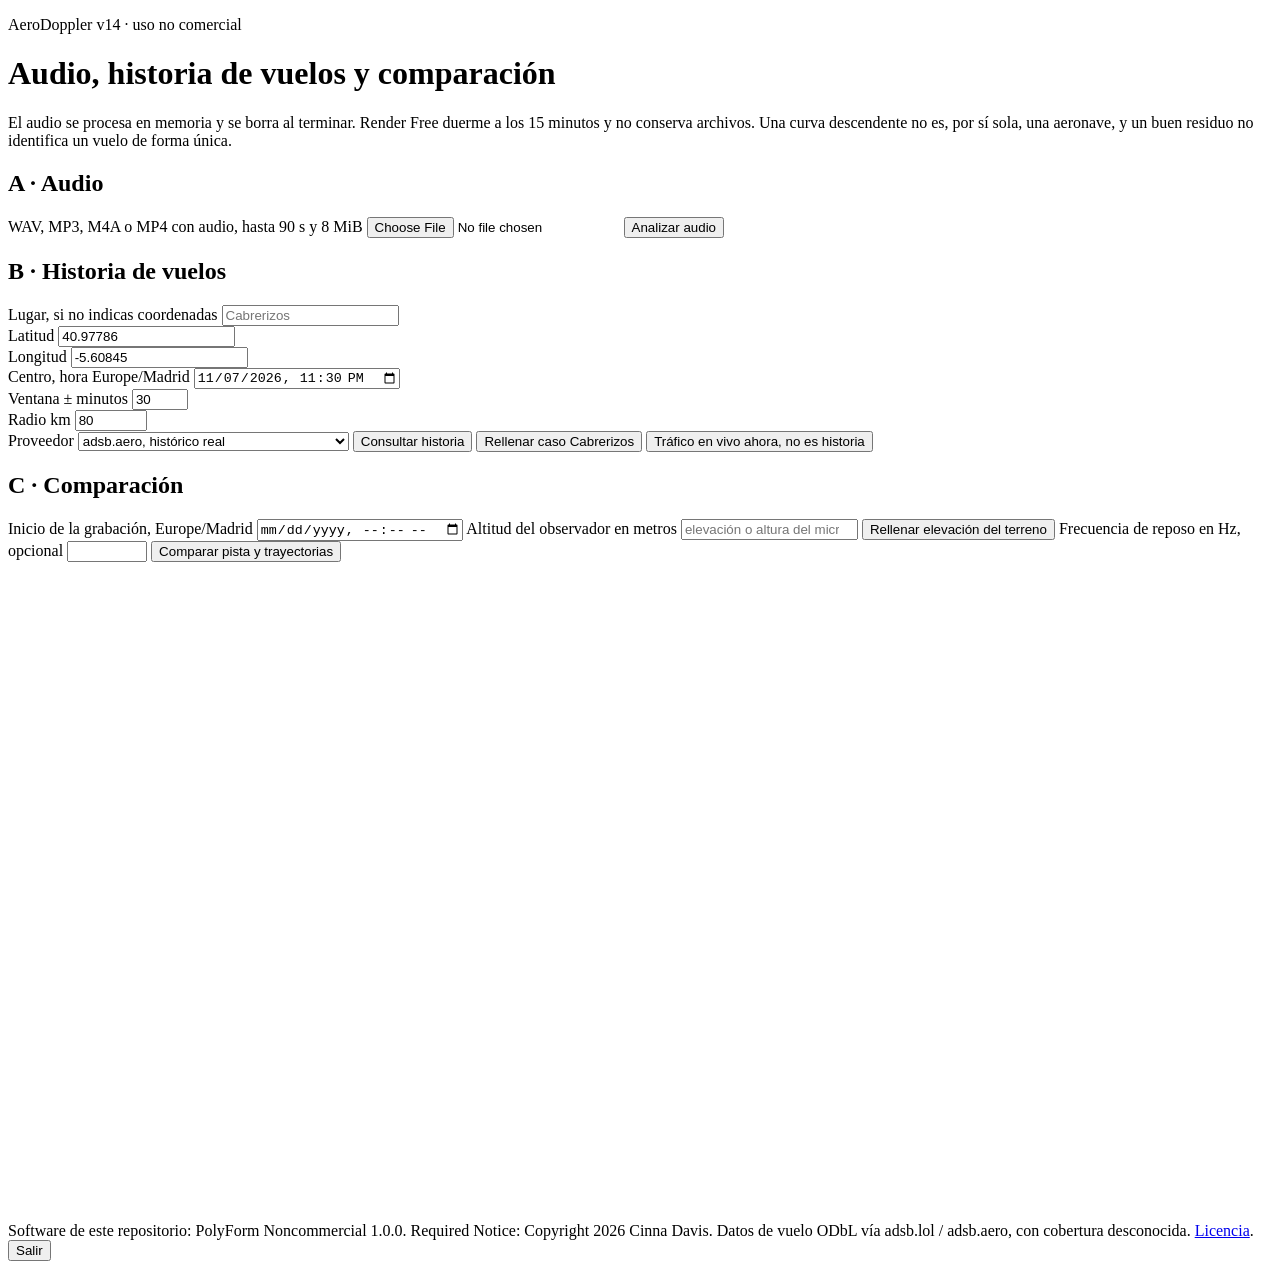
==== aerodoppler/src/aerodoppler/web/index.html @ 21b00eb0 "Add the private AeroDoppler v14 web app for short clips and historical flight queries. The service s" ====
<!DOCTYPE html>
<html lang="es">
<head>
  <meta charset="utf-8">
  <meta name="viewport" content="width=device-width, initial-scale=1">
  <meta name="robots" content="noindex, nofollow">
  <title>AeroDoppler v14</title>
  <link rel="stylesheet" href="/static/app.css">
</head>
<body>
  <main>
    <p class="eyebrow">AeroDoppler v14 · uso no comercial</p>
    <h1>Audio, historia de vuelos y comparación</h1>
    <p>El audio se procesa en memoria y se borra al terminar. Render Free duerme a los 15 minutos y no conserva archivos. Una curva descendente no es, por sí sola, una aeronave, y un buen residuo no identifica un vuelo de forma única.</p>

    <section>
      <h2>A · Audio</h2>
      <form id="audio-form">
        <label for="audio">WAV, MP3, M4A o MP4 con audio, hasta 90 s y 8 MiB</label>
        <input id="audio" name="file" type="file" accept=".wav,.mp3,.m4a,.mp4,audio/*,video/mp4" required>
        <button type="submit">Analizar audio</button>
      </form>
      <div id="audio-out"></div>
    </section>

    <section>
      <h2>B · Historia de vuelos</h2>
      <form id="history-form">
        <label for="place">Lugar, si no indicas coordenadas</label>
        <input id="place" name="place" autocomplete="off" placeholder="Cabrerizos">
        <div class="row">
          <div>
            <label for="lat">Latitud</label>
            <input id="lat" name="lat" inputmode="decimal" value="40.97786">
          </div>
          <div>
            <label for="lon">Longitud</label>
            <input id="lon" name="lon" inputmode="decimal" value="-5.60845">
          </div>
        </div>
        <label for="when">Centro, hora Europe/Madrid</label>
        <input id="when" name="local_datetime" type="datetime-local" value="2026-11-07T23:30" required>
        <div class="row">
          <div>
            <label for="window">Ventana ± minutos</label>
            <input id="window" name="window_min" type="number" min="1" max="180" value="30" required>
          </div>
          <div>
            <label for="radius">Radio km</label>
            <input id="radius" name="radius_km" type="number" min="1" max="120" step="0.1" value="80" required>
          </div>
        </div>
        <label for="provider">Proveedor</label>
        <select id="provider" name="provider">
          <option value="adsb_aero">adsb.aero, histórico real</option>
          <option value="adsb_lol_live">ADSB.lol, solo en vivo: no es historia</option>
          <option value="flyitaly">FlyItalyADSB, requiere clave</option>
          <option value="adsblol_globe_archive">Archivo diario global, sin consulta acotada</option>
        </select>
        <button type="submit">Consultar historia</button>
        <button class="secondary" id="preset" type="button">Rellenar caso Cabrerizos</button>
        <button class="secondary" id="live" type="button">Tráfico en vivo ahora, no es historia</button>
      </form>
      <div id="history-out"></div>
    </section>

    <section>
      <h2>C · Comparación</h2>
      <form id="compare-form">
        <label for="record-start">Inicio de la grabación, Europe/Madrid</label>
        <input id="record-start" type="datetime-local">
        <label for="observer-alt">Altitud del observador en metros</label>
        <input id="observer-alt" type="number" step="1" placeholder="elevación o altura del micrófono">
        <button class="secondary" id="elevation" type="button">Rellenar elevación del terreno</button>
        <label for="f0">Frecuencia de reposo en Hz, opcional</label>
        <input id="f0" type="number" min="20" max="2000" step="0.1">
        <button type="submit">Comparar pista y trayectorias</button>
      </form>
      <canvas id="map" width="900" height="640"></canvas>
      <div id="compare-out"></div>
    </section>

    <p class="fine">Software de este repositorio: PolyForm Noncommercial 1.0.0. Required Notice: Copyright 2026 Cinna Davis. Datos de vuelo ODbL vía adsb.lol / adsb.aero, con cobertura desconocida. <a href="/license.txt">Licencia</a>. <button class="secondary" id="logout" type="button">Salir</button></p>
  </main>
  <script src="/static/app.js"></script>
</body>
</html>
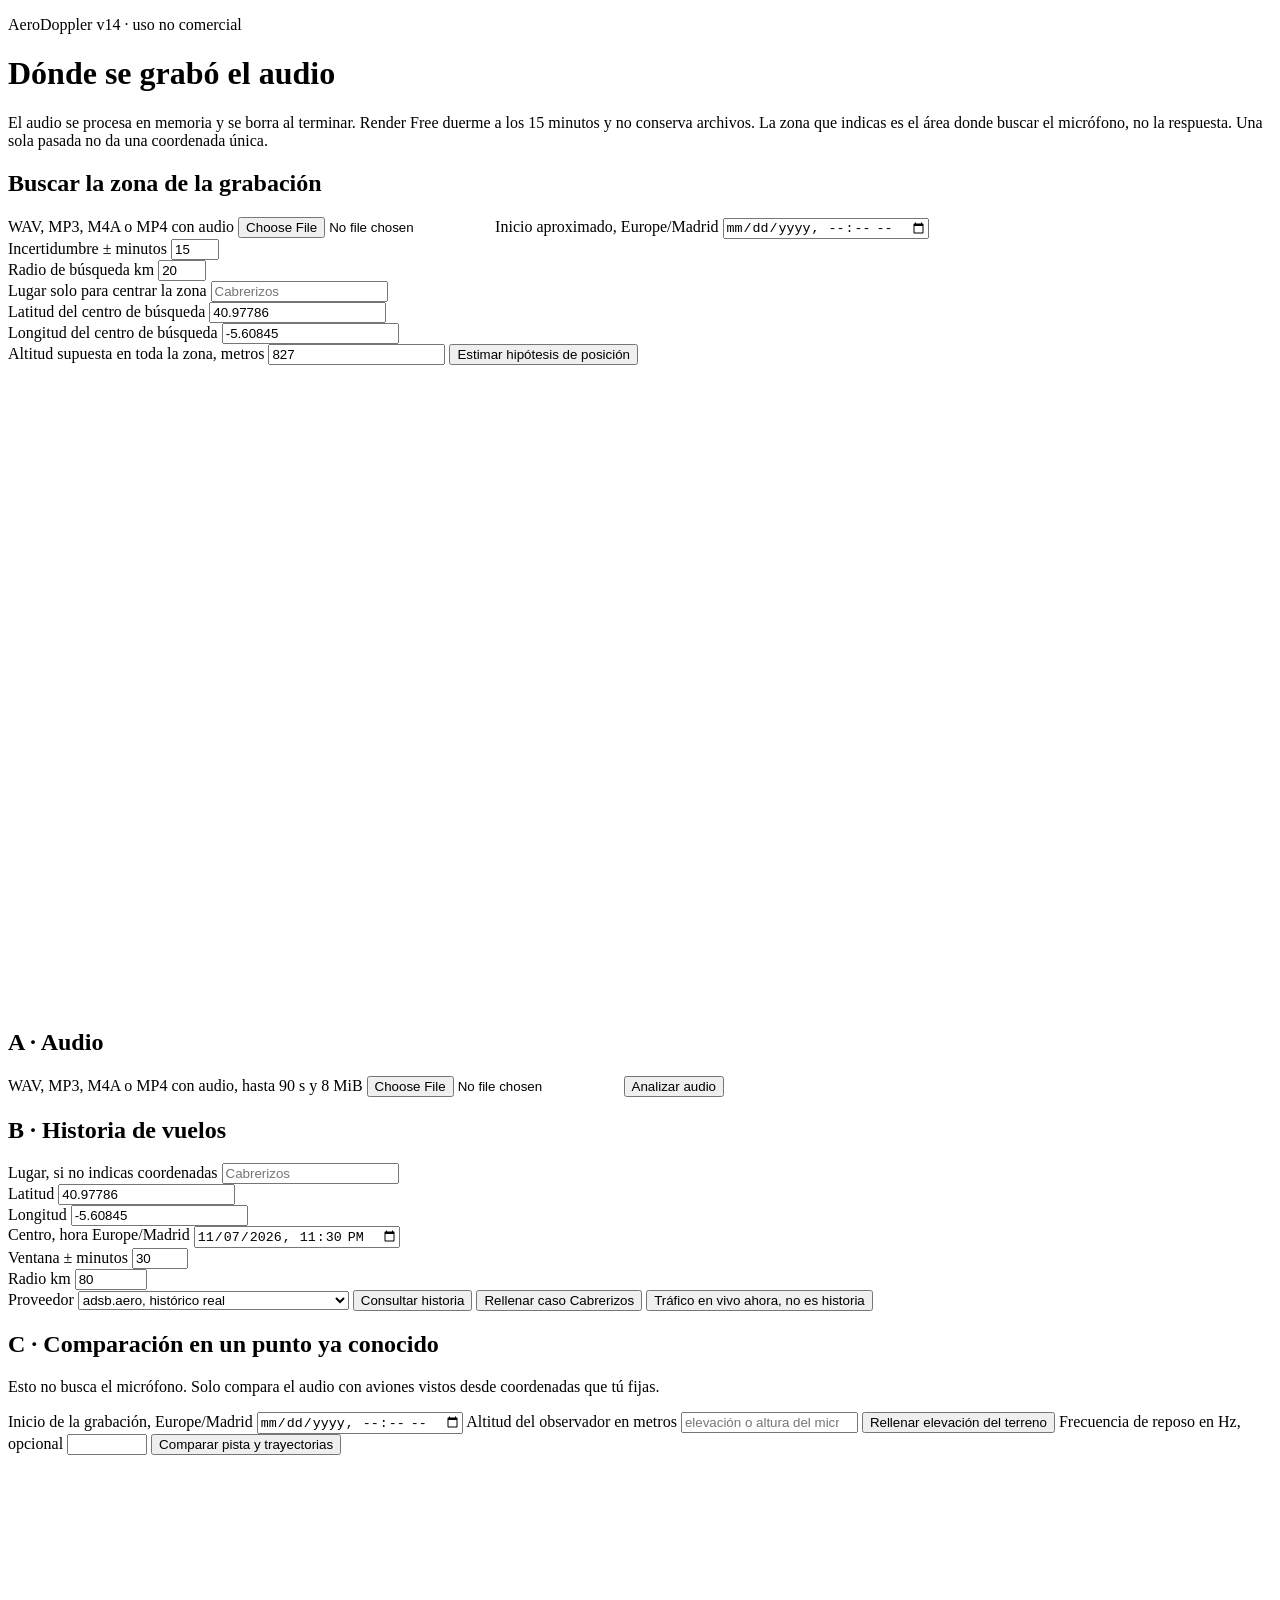
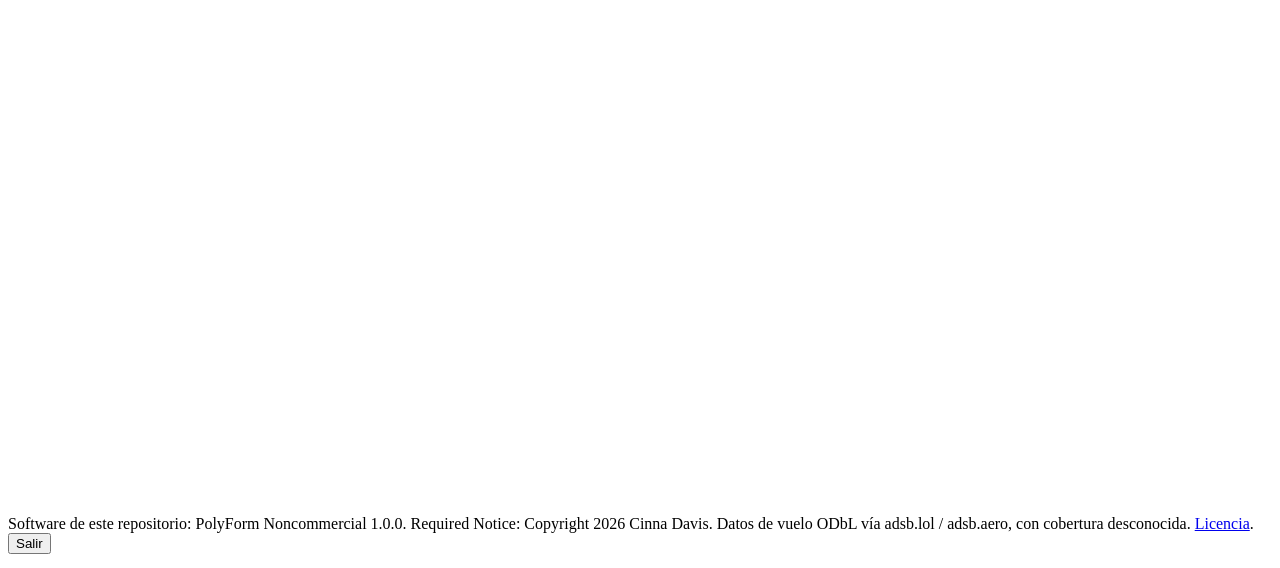
==== commit 633a9027: "Search recording location from audio inside a declared region. The new inverse scorer ranks grid cel" ====
--- a/aerodoppler/src/aerodoppler/web/index.html
+++ b/aerodoppler/src/aerodoppler/web/index.html
@@ -10,8 +10,45 @@
 <body>
   <main>
     <p class="eyebrow">AeroDoppler v14 · uso no comercial</p>
-    <h1>Audio, historia de vuelos y comparación</h1>
-    <p>El audio se procesa en memoria y se borra al terminar. Render Free duerme a los 15 minutos y no conserva archivos. Una curva descendente no es, por sí sola, una aeronave, y un buen residuo no identifica un vuelo de forma única.</p>
+    <h1>Dónde se grabó el audio</h1>
+    <p>El audio se procesa en memoria y se borra al terminar. Render Free duerme a los 15 minutos y no conserva archivos. La zona que indicas es el área donde buscar el micrófono, no la respuesta. Una sola pasada no da una coordenada única.</p>
+
+    <section>
+      <h2>Buscar la zona de la grabación</h2>
+      <form id="locate-form">
+        <label for="locate-audio">WAV, MP3, M4A o MP4 con audio</label>
+        <input id="locate-audio" name="file" type="file" accept=".wav,.mp3,.m4a,.mp4,audio/*,video/mp4" required>
+        <label for="locate-when">Inicio aproximado, Europe/Madrid</label>
+        <input id="locate-when" type="datetime-local" required>
+        <div class="row">
+          <div>
+            <label for="locate-uncertainty">Incertidumbre ± minutos</label>
+            <input id="locate-uncertainty" type="number" min="0" max="60" value="15" required>
+          </div>
+          <div>
+            <label for="locate-radius">Radio de búsqueda km</label>
+            <input id="locate-radius" type="number" min="1" max="40" step="1" value="20" required>
+          </div>
+        </div>
+        <label for="locate-place">Lugar solo para centrar la zona</label>
+        <input id="locate-place" autocomplete="off" placeholder="Cabrerizos">
+        <div class="row">
+          <div>
+            <label for="locate-lat">Latitud del centro de búsqueda</label>
+            <input id="locate-lat" inputmode="decimal" value="40.97786">
+          </div>
+          <div>
+            <label for="locate-lon">Longitud del centro de búsqueda</label>
+            <input id="locate-lon" inputmode="decimal" value="-5.60845">
+          </div>
+        </div>
+        <label for="locate-alt">Altitud supuesta en toda la zona, metros</label>
+        <input id="locate-alt" type="number" step="1" value="827" required>
+        <button type="submit">Estimar hipótesis de posición</button>
+      </form>
+      <canvas id="locate-map" width="900" height="640"></canvas>
+      <div id="locate-out"></div>
+    </section>
 
     <section>
       <h2>A · Audio</h2>
@@ -65,7 +102,8 @@
     </section>
 
     <section>
-      <h2>C · Comparación</h2>
+      <h2>C · Comparación en un punto ya conocido</h2>
+      <p>Esto no busca el micrófono. Solo compara el audio con aviones vistos desde coordenadas que tú fijas.</p>
       <form id="compare-form">
         <label for="record-start">Inicio de la grabación, Europe/Madrid</label>
         <input id="record-start" type="datetime-local">
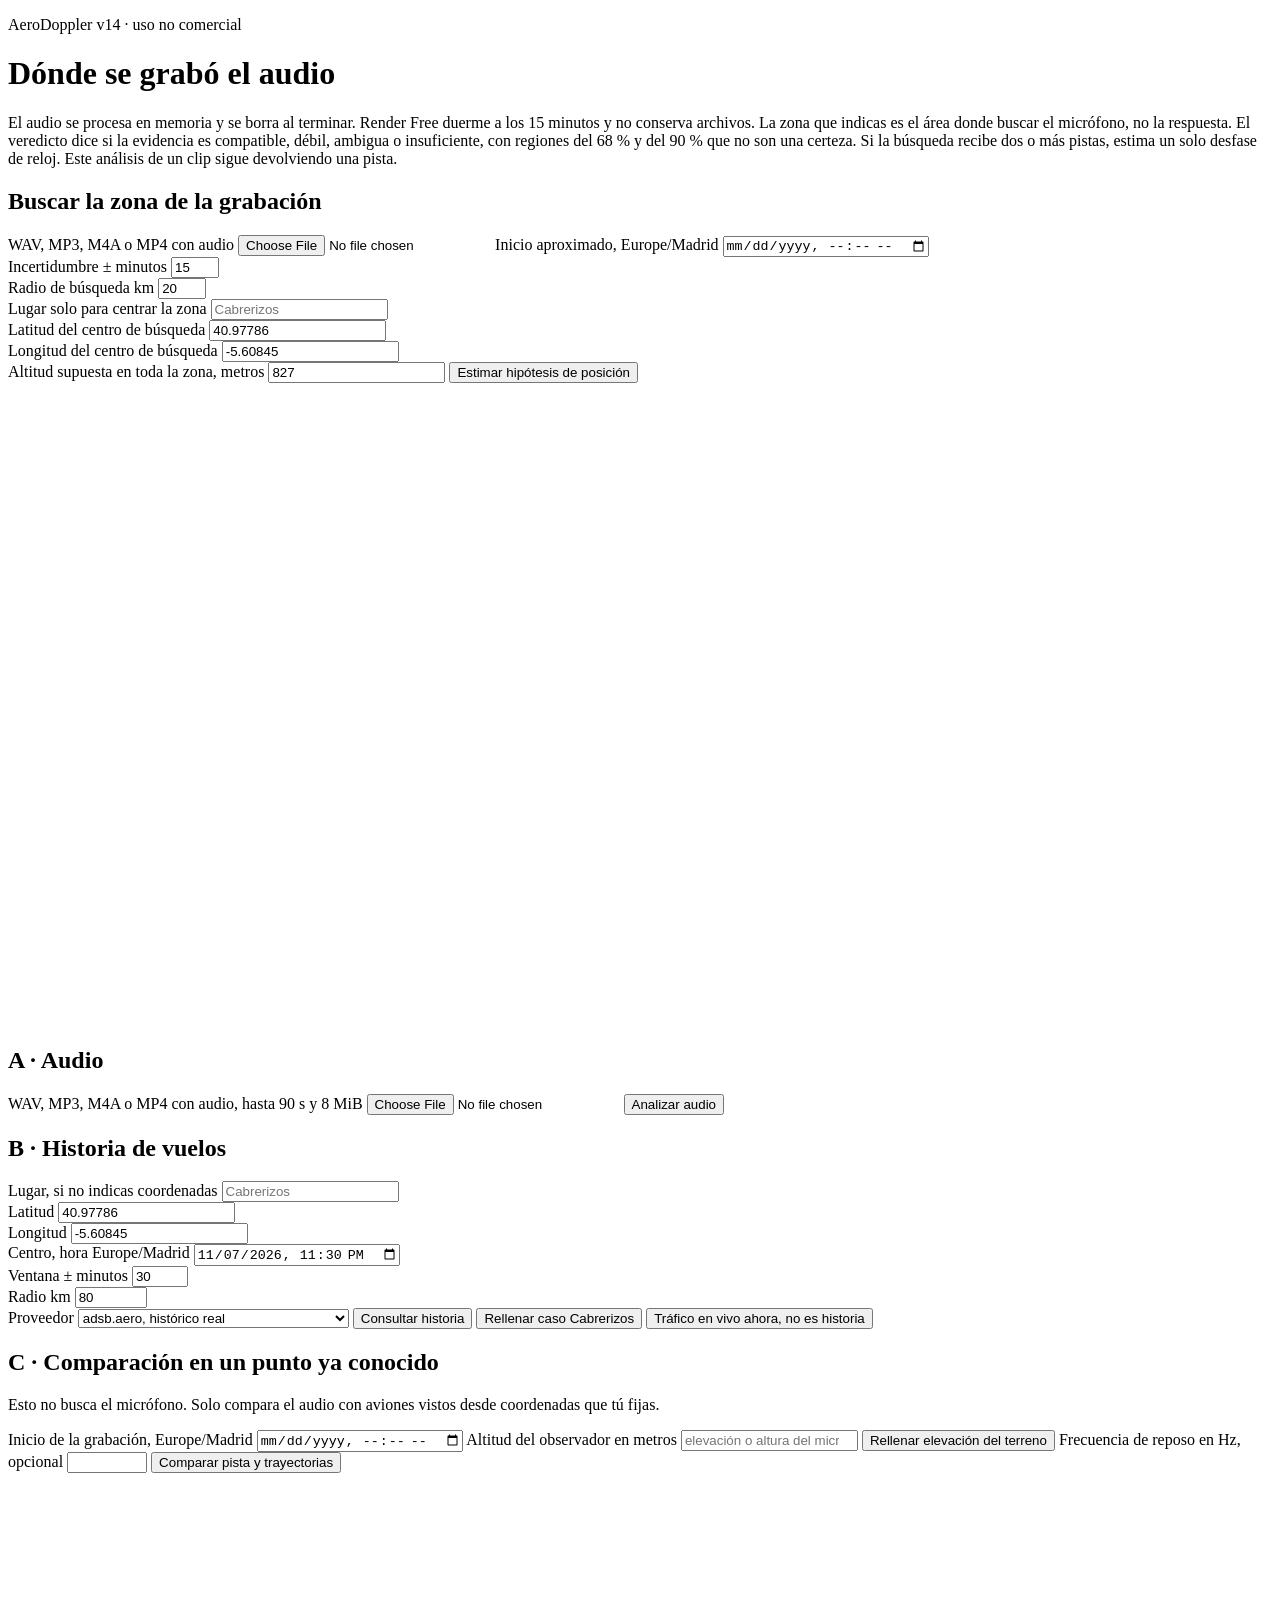
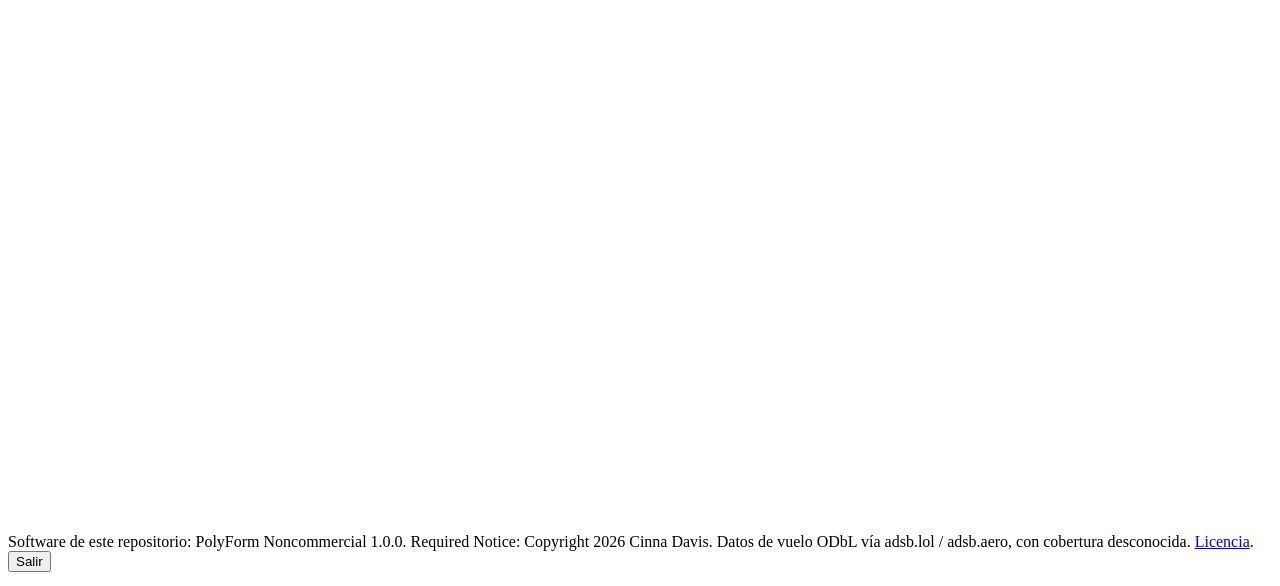
==== commit 6d95f324: "Report an honest location verdict with 68/90 regions and a shared clock. Two or more acoustic events" ====
--- a/aerodoppler/src/aerodoppler/web/index.html
+++ b/aerodoppler/src/aerodoppler/web/index.html
@@ -11,11 +11,11 @@
   <main>
     <p class="eyebrow">AeroDoppler v14 · uso no comercial</p>
     <h1>Dónde se grabó el audio</h1>
-    <p>El audio se procesa en memoria y se borra al terminar. Render Free duerme a los 15 minutos y no conserva archivos. La zona que indicas es el área donde buscar el micrófono, no la respuesta. Una sola pasada no da una coordenada única.</p>
+    <p>El audio se procesa en memoria y se borra al terminar. Render Free duerme a los 15 minutos y no conserva archivos. La zona que indicas es el área donde buscar el micrófono, no la respuesta. El veredicto dice si la evidencia es compatible, débil, ambigua o insuficiente, con regiones del 68 % y del 90 % que no son una certeza. Si la búsqueda recibe dos o más pistas, estima un solo desfase de reloj. Este análisis de un clip sigue devolviendo una pista.</p>
 
     <section>
       <h2>Buscar la zona de la grabación</h2>
-      <form id="locate-form">
+      <form id="locate-form" novalidate>
         <label for="locate-audio">WAV, MP3, M4A o MP4 con audio</label>
         <input id="locate-audio" name="file" type="file" accept=".wav,.mp3,.m4a,.mp4,audio/*,video/mp4" required>
         <label for="locate-when">Inicio aproximado, Europe/Madrid</label>
@@ -44,10 +44,10 @@
         </div>
         <label for="locate-alt">Altitud supuesta en toda la zona, metros</label>
         <input id="locate-alt" type="number" step="1" value="827" required>
-        <button type="submit">Estimar hipótesis de posición</button>
+        <button id="locate-submit" type="submit">Estimar hipótesis de posición</button>
       </form>
       <canvas id="locate-map" width="900" height="640"></canvas>
-      <div id="locate-out"></div>
+      <div id="locate-out" role="status" aria-live="assertive"></div>
     </section>
 
     <section>
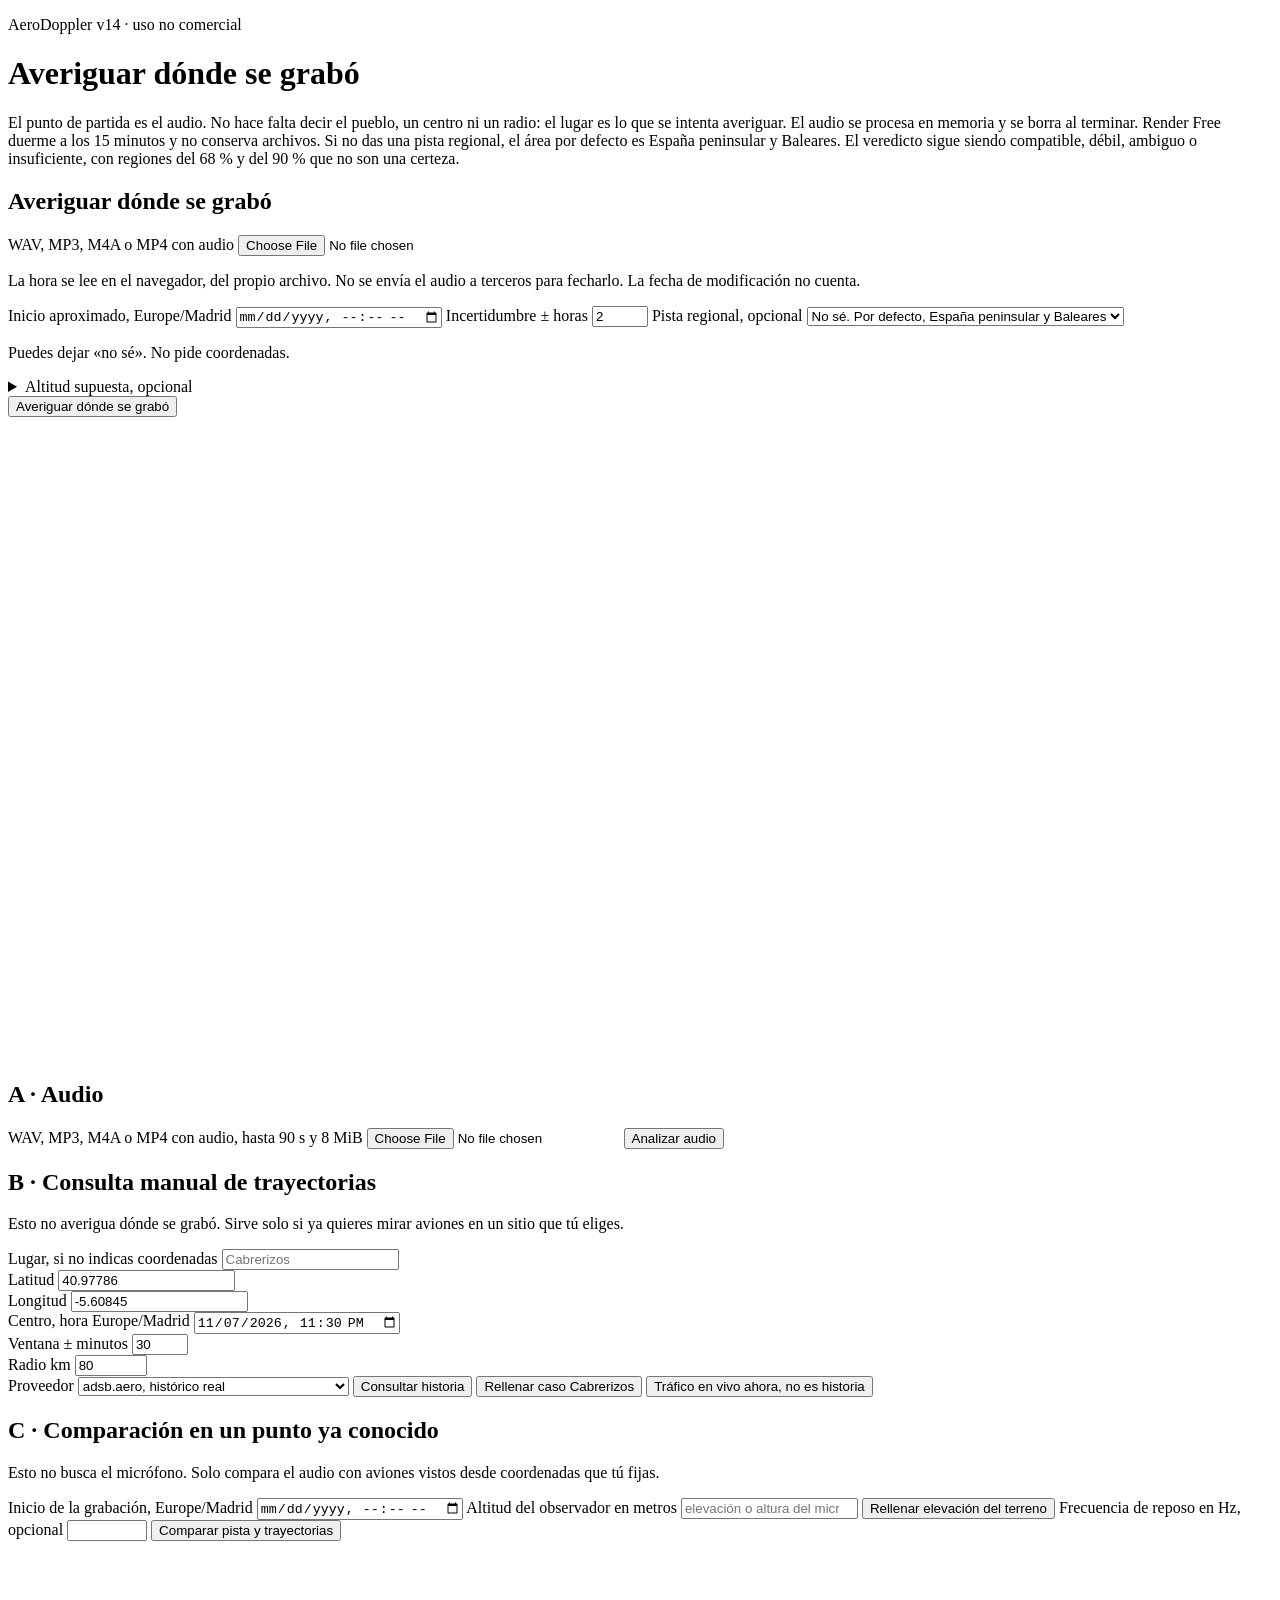
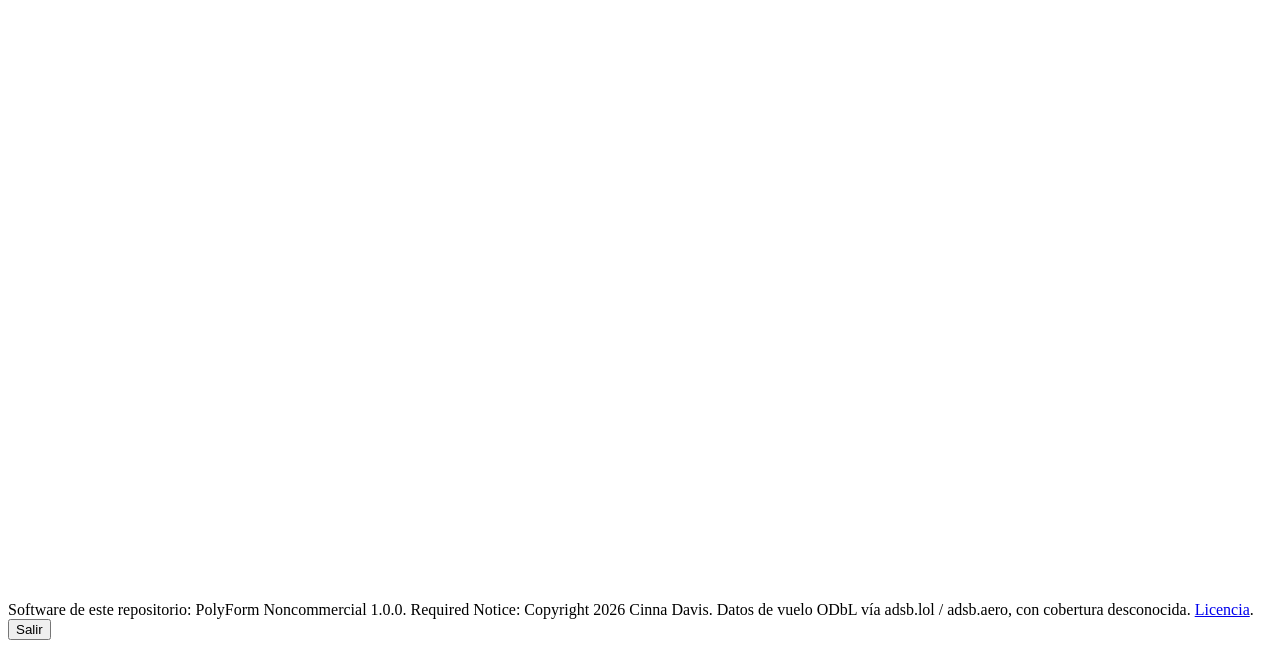
==== commit a404c931: "Start location search from the audio instead of a known place. The locate form no longer asks for co" ====
--- a/aerodoppler/src/aerodoppler/web/index.html
+++ b/aerodoppler/src/aerodoppler/web/index.html
@@ -10,41 +10,31 @@
 <body>
   <main>
     <p class="eyebrow">AeroDoppler v14 · uso no comercial</p>
-    <h1>Dónde se grabó el audio</h1>
-    <p>El audio se procesa en memoria y se borra al terminar. Render Free duerme a los 15 minutos y no conserva archivos. La zona que indicas es el área donde buscar el micrófono, no la respuesta. El veredicto dice si la evidencia es compatible, débil, ambigua o insuficiente, con regiones del 68 % y del 90 % que no son una certeza. Si la búsqueda recibe dos o más pistas, estima un solo desfase de reloj. Este análisis de un clip sigue devolviendo una pista.</p>
+    <h1>Averiguar dónde se grabó</h1>
+    <p>El punto de partida es el audio. No hace falta decir el pueblo, un centro ni un radio: el lugar es lo que se intenta averiguar. El audio se procesa en memoria y se borra al terminar. Render Free duerme a los 15 minutos y no conserva archivos. Si no das una pista regional, el área por defecto es España peninsular y Baleares. El veredicto sigue siendo compatible, débil, ambiguo o insuficiente, con regiones del 68 % y del 90 % que no son una certeza.</p>
 
     <section>
-      <h2>Buscar la zona de la grabación</h2>
+      <h2>Averiguar dónde se grabó</h2>
       <form id="locate-form" novalidate>
         <label for="locate-audio">WAV, MP3, M4A o MP4 con audio</label>
         <input id="locate-audio" name="file" type="file" accept=".wav,.mp3,.m4a,.mp4,audio/*,video/mp4" required>
+        <p id="locate-clock-note" class="fine">La hora se lee en el navegador, del propio archivo. No se envía el audio a terceros para fecharlo. La fecha de modificación no cuenta.</p>
         <label for="locate-when">Inicio aproximado, Europe/Madrid</label>
-        <input id="locate-when" type="datetime-local" required>
-        <div class="row">
-          <div>
-            <label for="locate-uncertainty">Incertidumbre ± minutos</label>
-            <input id="locate-uncertainty" type="number" min="0" max="60" value="15" required>
-          </div>
-          <div>
-            <label for="locate-radius">Radio de búsqueda km</label>
-            <input id="locate-radius" type="number" min="1" max="40" step="1" value="20" required>
-          </div>
-        </div>
-        <label for="locate-place">Lugar solo para centrar la zona</label>
-        <input id="locate-place" autocomplete="off" placeholder="Cabrerizos">
-        <div class="row">
-          <div>
-            <label for="locate-lat">Latitud del centro de búsqueda</label>
-            <input id="locate-lat" inputmode="decimal" value="40.97786">
-          </div>
-          <div>
-            <label for="locate-lon">Longitud del centro de búsqueda</label>
-            <input id="locate-lon" inputmode="decimal" value="-5.60845">
-          </div>
-        </div>
-        <label for="locate-alt">Altitud supuesta en toda la zona, metros</label>
-        <input id="locate-alt" type="number" step="1" value="827" required>
-        <button id="locate-submit" type="submit">Estimar hipótesis de posición</button>
+        <input id="locate-when" type="datetime-local">
+        <label for="locate-uncertainty">Incertidumbre ± horas</label>
+        <input id="locate-uncertainty" type="number" min="0" max="3" step="0.5" value="2">
+        <label for="locate-region">Pista regional, opcional</label>
+        <select id="locate-region">
+          <option value="unsure" selected>No sé. Por defecto, España peninsular y Baleares</option>
+          <option value="iberia">España peninsular y Baleares</option>
+        </select>
+        <p class="fine">Puedes dejar «no sé». No pide coordenadas.</p>
+        <details>
+          <summary>Altitud supuesta, opcional</summary>
+          <label for="locate-alt">Metros en toda la zona. Si lo dejas vacío, se suponen 600</label>
+          <input id="locate-alt" type="number" step="1" placeholder="600">
+        </details>
+        <button id="locate-submit" type="submit">Averiguar dónde se grabó</button>
       </form>
       <canvas id="locate-map" width="900" height="640"></canvas>
       <div id="locate-out" role="status" aria-live="assertive"></div>
@@ -61,7 +51,8 @@
     </section>
 
     <section>
-      <h2>B · Historia de vuelos</h2>
+      <h2>B · Consulta manual de trayectorias</h2>
+      <p>Esto no averigua dónde se grabó. Sirve solo si ya quieres mirar aviones en un sitio que tú eliges.</p>
       <form id="history-form">
         <label for="place">Lugar, si no indicas coordenadas</label>
         <input id="place" name="place" autocomplete="off" placeholder="Cabrerizos">
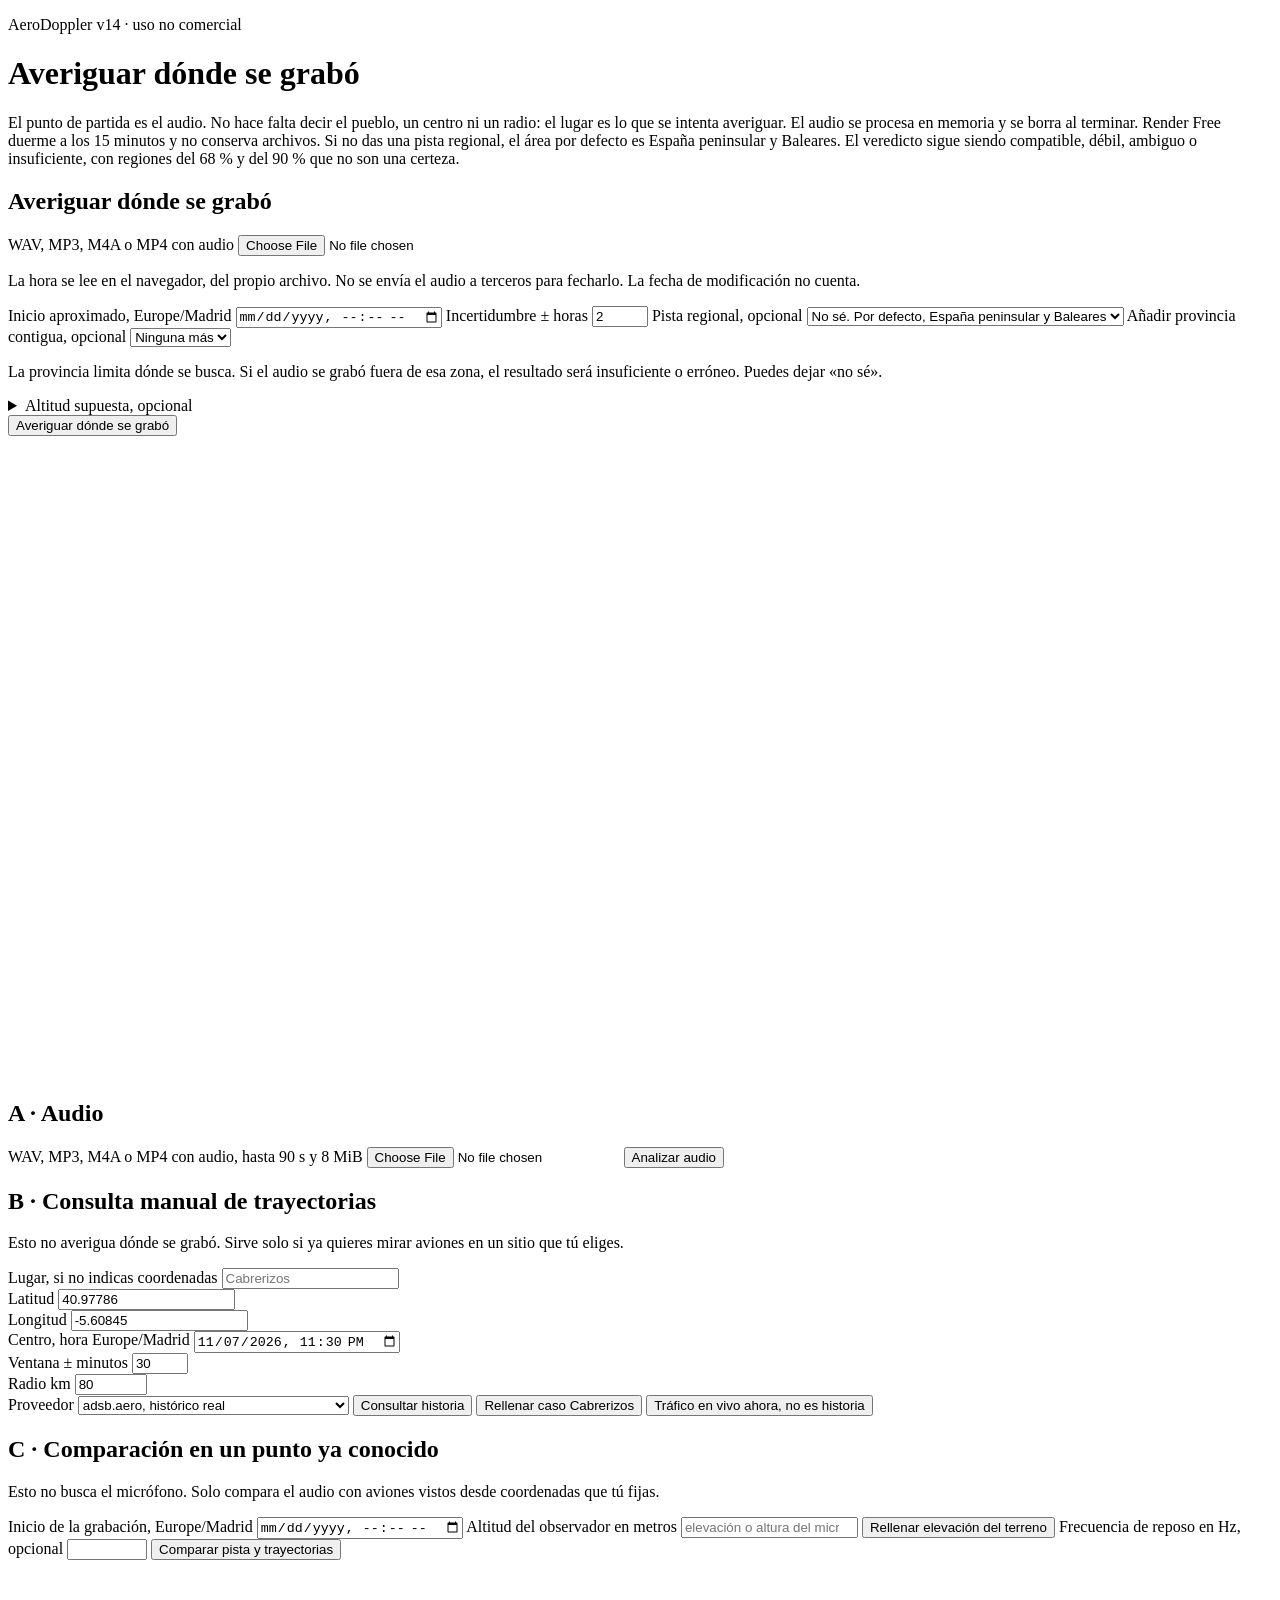
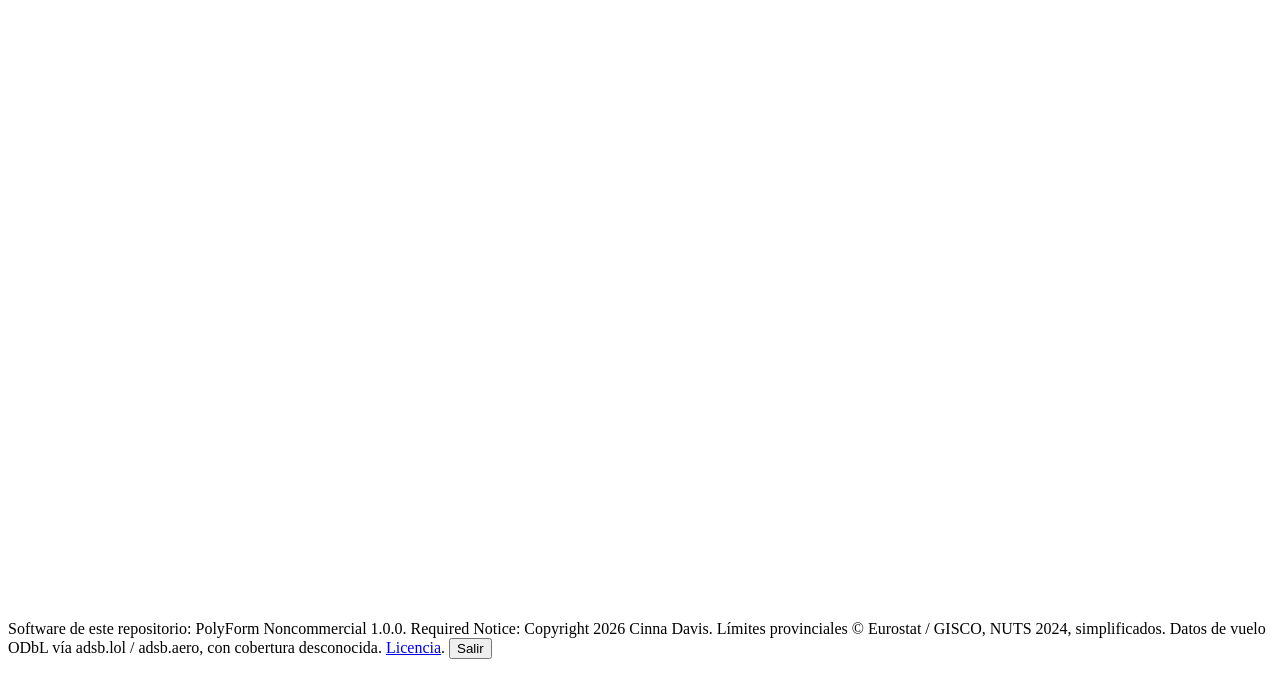
==== commit 61275d39: "Let a province search run on the web when one circle covers it. The optional region menu lists the 5" ====
--- a/aerodoppler/src/aerodoppler/web/index.html
+++ b/aerodoppler/src/aerodoppler/web/index.html
@@ -26,9 +26,14 @@
         <label for="locate-region">Pista regional, opcional</label>
         <select id="locate-region">
           <option value="unsure" selected>No sé. Por defecto, España peninsular y Baleares</option>
-          <option value="iberia">España peninsular y Baleares</option>
         </select>
-        <p class="fine">Puedes dejar «no sé». No pide coordenadas.</p>
+        <label for="locate-extra">Añadir provincia contigua, opcional</label>
+        <select id="locate-extra">
+          <option value="">Ninguna más</option>
+        </select>
+        <ul id="locate-chosen"></ul>
+        <p id="locate-fit" class="fine"></p>
+        <p class="warn">La provincia limita dónde se busca. Si el audio se grabó fuera de esa zona, el resultado será insuficiente o erróneo. Puedes dejar «no sé».</p>
         <details>
           <summary>Altitud supuesta, opcional</summary>
           <label for="locate-alt">Metros en toda la zona. Si lo dejas vacío, se suponen 600</label>
@@ -109,7 +114,7 @@
       <div id="compare-out"></div>
     </section>
 
-    <p class="fine">Software de este repositorio: PolyForm Noncommercial 1.0.0. Required Notice: Copyright 2026 Cinna Davis. Datos de vuelo ODbL vía adsb.lol / adsb.aero, con cobertura desconocida. <a href="/license.txt">Licencia</a>. <button class="secondary" id="logout" type="button">Salir</button></p>
+    <p class="fine">Software de este repositorio: PolyForm Noncommercial 1.0.0. Required Notice: Copyright 2026 Cinna Davis. Límites provinciales © Eurostat / GISCO, NUTS 2024, simplificados. Datos de vuelo ODbL vía adsb.lol / adsb.aero, con cobertura desconocida. <a href="/license.txt">Licencia</a>. <button class="secondary" id="logout" type="button">Salir</button></p>
   </main>
   <script src="/static/app.js"></script>
 </body>
